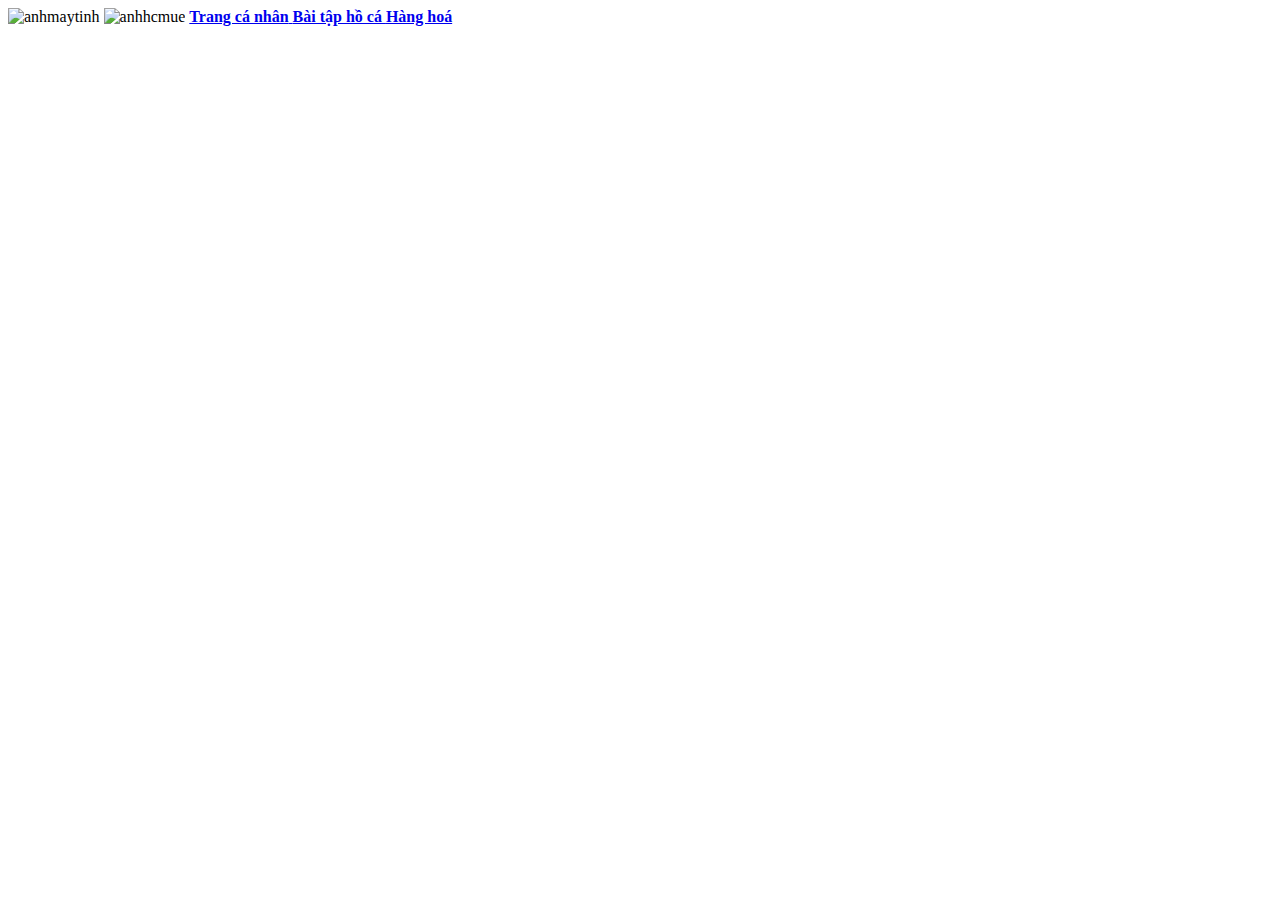
==== index.html @ 9870cdc4 "2" ====
<!DOCTYPE html>
<html lang="en">
<head>
    <meta charset="UTF-8">
    <meta name="viewport" content="width=device-width, initial-scale=1.0">
    <title>Index</title>
    <link rel="stylesheet" href="cs.css">
</head>
<body>
    <img src="./images/nen.jpg" alt="anhmaytinh" class="anh">
    <img src="./images/hcmue.png" alt="anhhcmue" class="hc">
    <a class="kk" href="index.html"> <b> Trang cá nhân</b>  </a>
    <a class="kk1" href="ho_ca.html">  <b>Bài tập hồ cá </b></a>
    <a class="kk2" href="CV Cá Nhân.html"> <b>Hàng hoá</b>  </a>
</body>
</html>
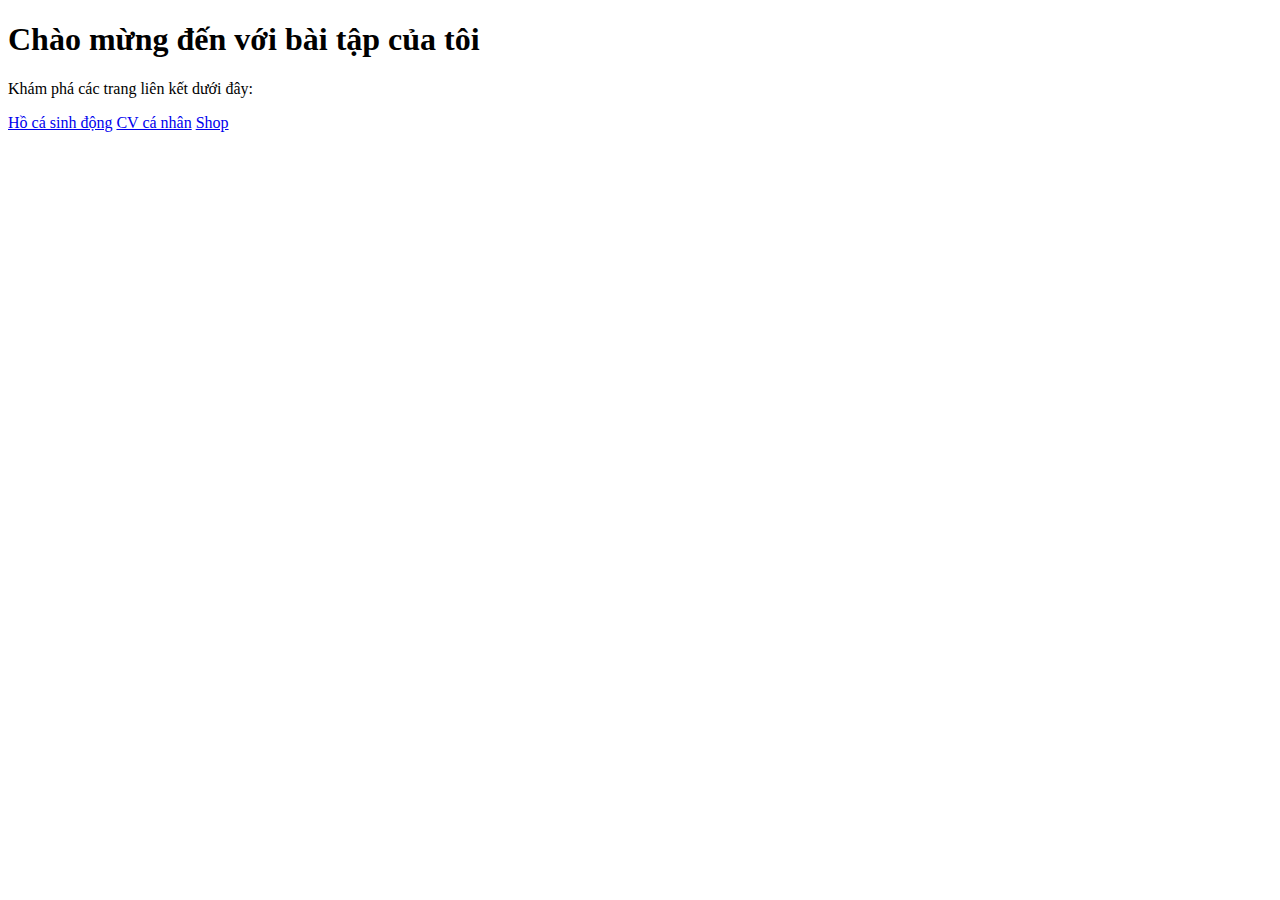
==== commit a0b1283d: "Add files via upload" ====
--- a/index.html
+++ b/index.html
@@ -1,17 +1,20 @@
-
-<!DOCTYPE html>
-<html lang="en">
-<head>
-    <meta charset="UTF-8">
-    <meta name="viewport" content="width=device-width, initial-scale=1.0">
-    <title>Index</title>
-    <link rel="stylesheet" href="cs.css">
-</head>
-<body>
-    <img src="./images/nen.jpg" alt="anhmaytinh" class="anh">
-    <img src="./images/hcmue.png" alt="anhhcmue" class="hc">
-    <a class="kk" href="index.html"> <b> Trang cá nhân</b>  </a>
-    <a class="kk1" href="ho_ca.html">  <b>Bài tập hồ cá </b></a>
-    <a class="kk2" href="CV Cá Nhân.html"> <b>Hàng hoá</b>  </a>
-</body>
-</html> +<!DOCTYPE html>
+<html lang="vi">
+<head>
+    <meta charset="UTF-8">
+    <meta name="viewport" content="width=device-width, initial-scale=1.0">
+    <title>Trang Chủ</title>
+    <link rel="stylesheet" href="style.css">
+</head>
+<body>
+    <div class="container">
+        <h1>Chào mừng đến với bài tập của tôi</h1>
+        <p>Khám phá các trang liên kết dưới đây:</p>
+        <div class="links">
+            <a href="d:\Hồ cá vui nhộn\ho_ca.html" class="link">Hồ cá sinh động</a>
+            <a href="d:\CV Cá Nhân\CV Cá Nhân.html" class="link">CV cá nhân</a>
+            <a href="d:\shop\cua_hang.html" class="link">Shop</a>
+        </div>
+    </div>
+</body>
+</html>
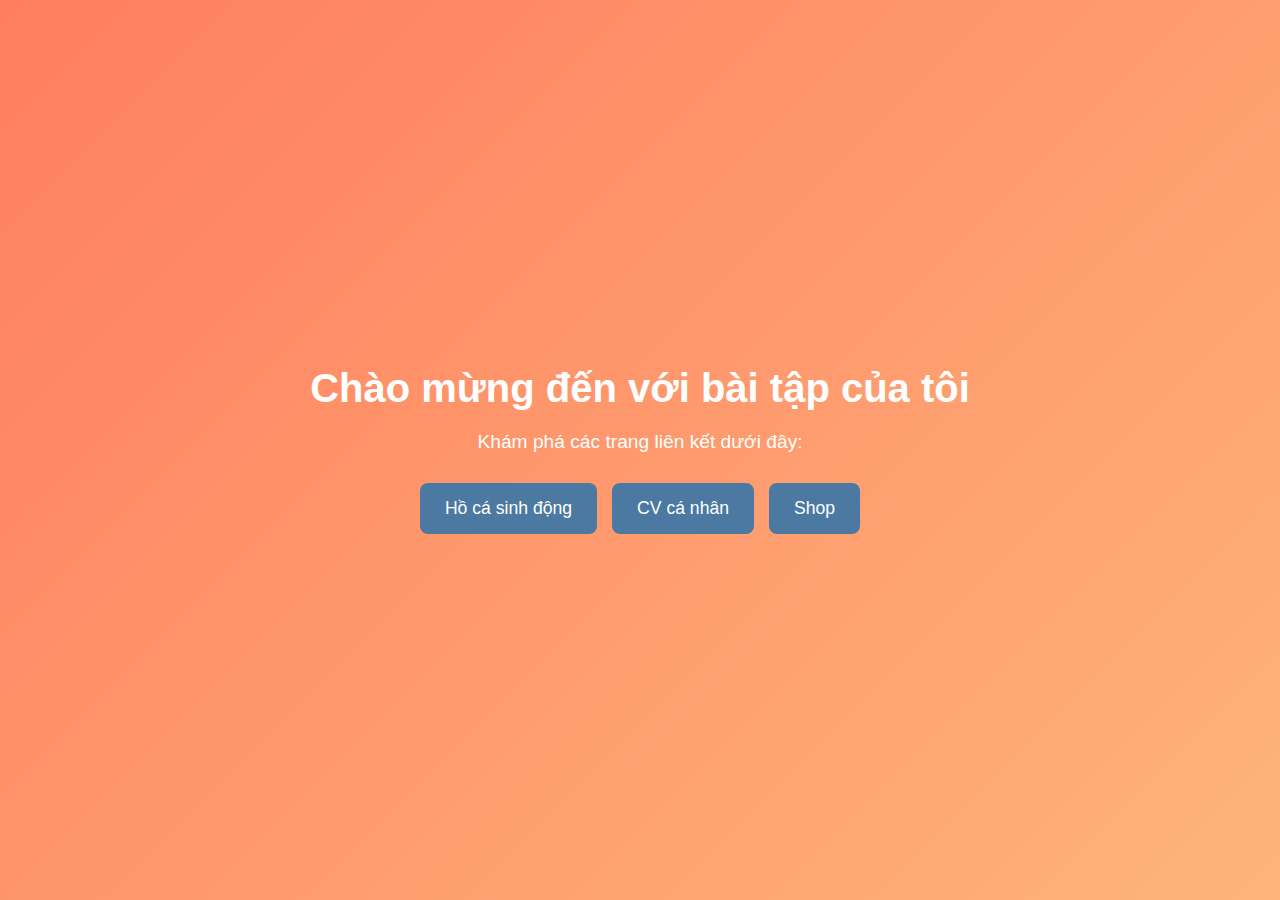
==== commit 31a4bb02: "Add files via upload" ====
--- a/index.html
+++ b/index.html
@@ -4,16 +4,16 @@
     <meta charset="UTF-8">
     <meta name="viewport" content="width=device-width, initial-scale=1.0">
     <title>Trang Chủ</title>
-    <link rel="stylesheet" href="style.css">
+    <link rel="stylesheet" href="index.css">
 </head>
 <body>
     <div class="container">
         <h1>Chào mừng đến với bài tập của tôi</h1>
         <p>Khám phá các trang liên kết dưới đây:</p>
         <div class="links">
-            <a href="d:\Hồ cá vui nhộn\ho_ca.html" class="link">Hồ cá sinh động</a>
-            <a href="d:\CV Cá Nhân\CV Cá Nhân.html" class="link">CV cá nhân</a>
-            <a href="d:\shop\cua_hang.html" class="link">Shop</a>
+            <a href="Hồ cá vui nhộn/ho_ca.html" class="link">Hồ cá sinh động</a>
+            <a href="CV Cá Nhân/CV Cá Nhân.html" class="link">CV cá nhân</a>
+            <a href="shop/cua_hang.html" class="link">Shop</a>
         </div>
     </div>
 </body>
--- a/index.css
+++ b/index.css
@@ -0,0 +1,53 @@
+* {
+    margin: 0;
+    padding: 0;
+    box-sizing: border-box;
+}
+
+body {
+    font-family: Arial, sans-serif;
+    background: linear-gradient(135deg, #ff7e5f, #feb47b);
+    color: #fff;
+    display: flex;
+    justify-content: center;
+    align-items: center;
+    height: 100vh;
+}
+
+.container {
+    text-align: center;
+    padding: 20px;
+}
+
+h1 {
+    font-size: 2.5em;
+    margin-bottom: 20px;
+}
+
+p {
+    font-size: 1.2em;
+    margin-bottom: 30px;
+}
+
+.links {
+    display: flex;
+    gap: 15px;
+    flex-wrap: wrap;
+    justify-content: center;
+}
+
+.link {
+    text-decoration: none;
+    color: #fff;
+    background-color: #4b79a1;
+    padding: 15px 25px;
+    border-radius: 8px;
+    transition: all 0.3s ease;
+    font-size: 1.1em;
+}
+
+.link:hover {
+    background-color: #283e51;
+    transform: translateY(-5px);
+    box-shadow: 0px 4px 10px rgba(0, 0, 0, 0.2);
+}
